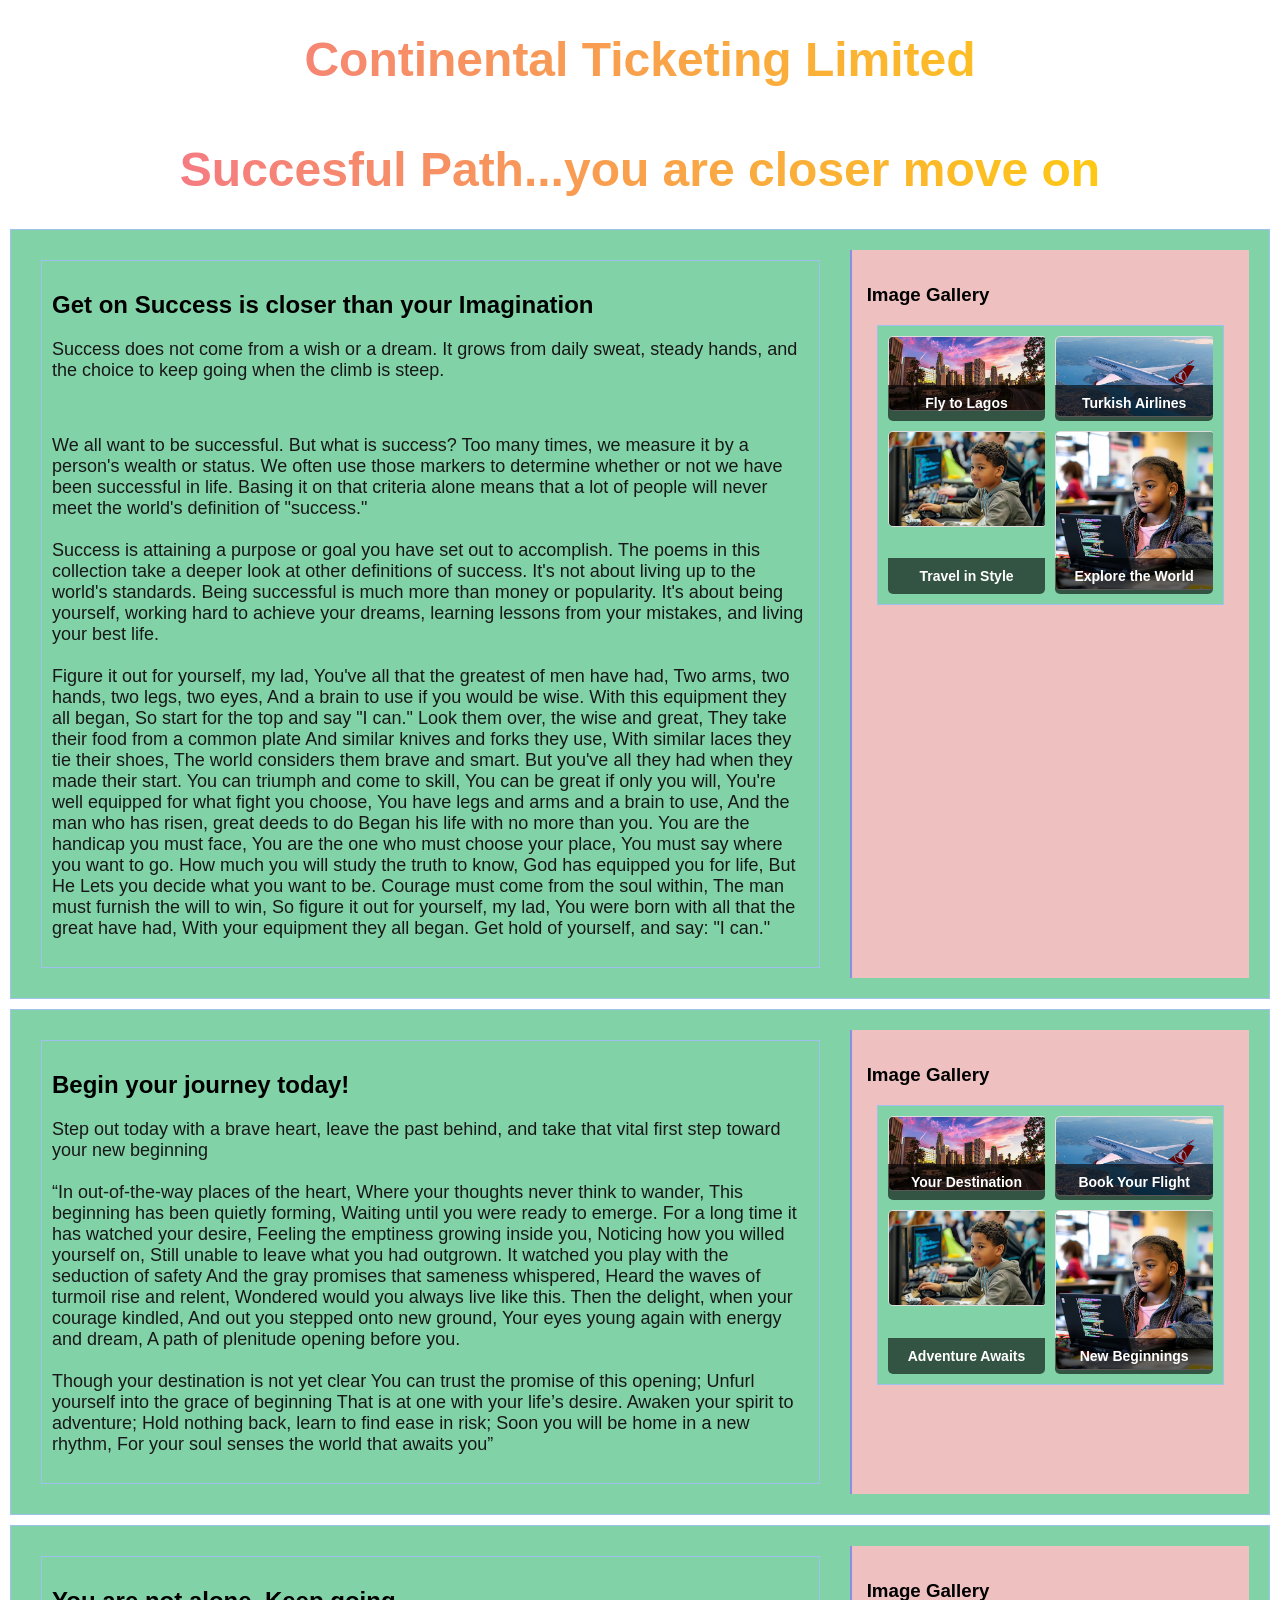
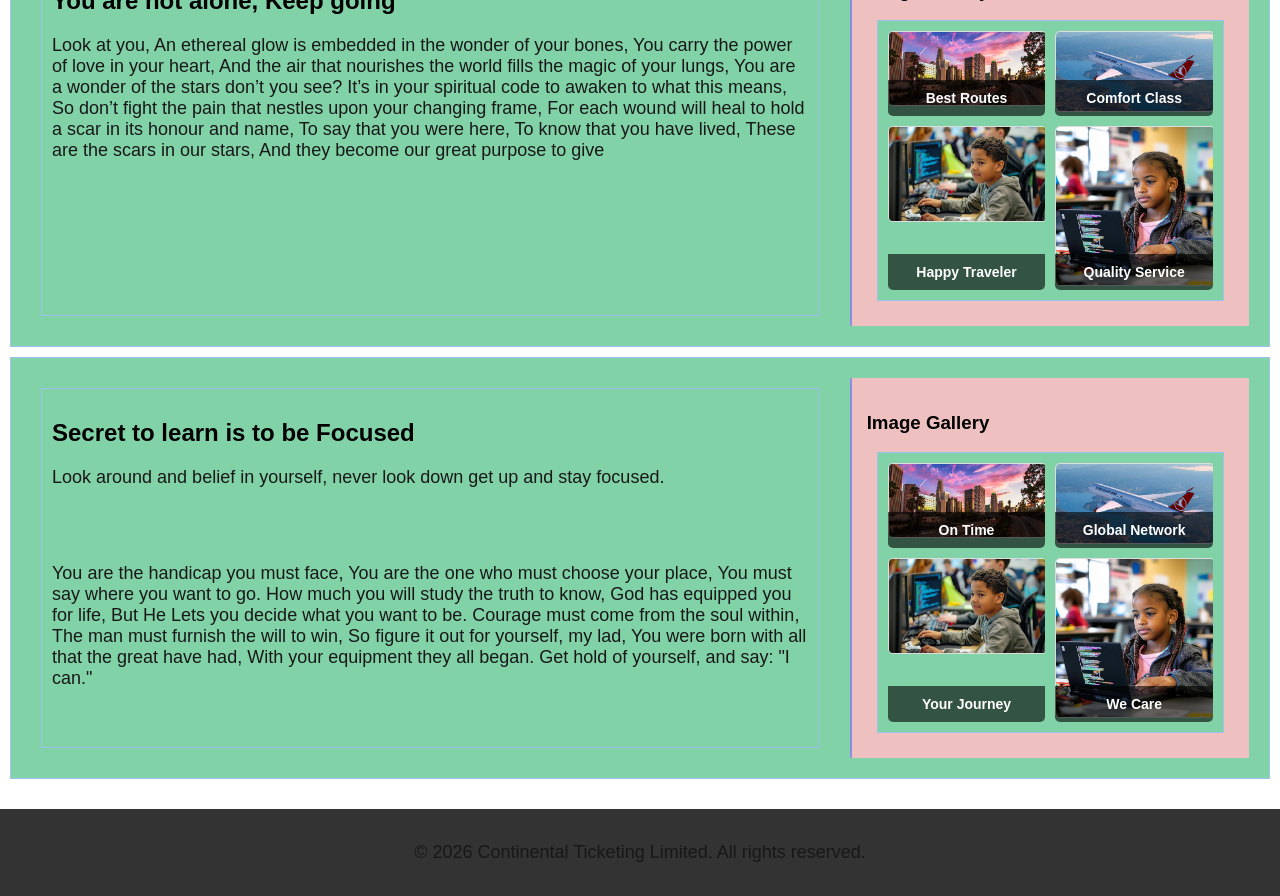
==== index.html @ e53292d2 "initial commit" ====
<!DOCTYPE html>
<html lang="en">
<head>
    <meta charset="UTF-8">
    <meta name="viewport" content="width=device-width, initial-scale=1.0">
    <title>Continental-Nigeria</title>
  <link rel="stylesheet" href="style.css">
  <link rel="stylesheet" href="footer.css">
  
</head>
<body>
    <h1 class="animated-heading">Continental Ticketing Limited<br><br>Succesful Path...you are closer move on</h1>

  <div class="grid-container">
    <!-- Main content area -->
    <div class="main-content">
      <h2>Get on Success is closer than your Imagination</h2>
     <p>Success does not come from a wish or a dream. It grows from daily sweat, steady hands, and the choice to keep going when the climb is steep.</p><br><p>We all want to be successful. But what is success? Too many times, we measure it by a person's wealth or status. We often use those markers to determine whether or not we have been successful in life. Basing it on that criteria alone means that a lot of people will never meet the world's definition of "success."

<br><br>Success is attaining a purpose or goal you have set out to accomplish. The poems in this collection take a deeper look at other definitions of success. It's not about living up to the world's standards. Being successful is much more than money or popularity. It's about being yourself, working hard to achieve your dreams, learning lessons from your mistakes, and living your best life.<br><br> Figure it out for yourself, my lad,
You've all that the greatest of men have had,
Two arms, two hands, two legs, two eyes,
And a brain to use if you would be wise.
With this equipment they all began,
So start for the top and say "I can."

Look them over, the wise and great,
They take their food from a common plate
And similar knives and forks they use,
With similar laces they tie their shoes,
The world considers them brave and smart.
But you've all they had when they made their start.

You can triumph and come to skill,
You can be great if only you will,
You're well equipped for what fight you choose,
You have legs and arms and a brain to use,
And the man who has risen, great deeds to do
Began his life with no more than you.

You are the handicap you must face,
You are the one who must choose your place,
You must say where you want to go.
How much you will study the truth to know,
God has equipped you for life, But He
Lets you decide what you want to be.

Courage must come from the soul within,
The man must furnish the will to win,
So figure it out for yourself, my lad,
You were born with all that the great have had,
With your equipment they all began.
Get hold of yourself, and say: "I can."</p>

    </div>

    <!-- Aside section with images -->
    <aside class="sidebar">
      <h3>Image Gallery</h3>
      <div class="image-grid">
        <div class="image-wrapper">
          <img src="losan.avif" alt="Image 1" class="grid-img">
          <span class="image-caption">Fly to Lagos</span>
        </div>
        <div class="image-wrapper">
          <img src="turkish.avif" alt="Image 2" class="grid-img">
          <span class="image-caption">Turkish Airlines</span>
        </div>
        <div class="image-wrapper">
          <img src="boy.jpg" alt="Image 3" class="grid-img">
          <span class="image-caption">Travel in Style</span>
        </div>
        <div class="image-wrapper">
          <img src="girl.avif" alt="Image 4" class="grid-img">
          <span class="image-caption">Explore the World</span>
        </div>
      </div>
    </aside>
  </div>

  <div class="grid-container">
    <!-- Main content area -->
    <div class="main-content">
      <h2>Begin your journey today!</h2>
     <p>Step out today with a brave heart, leave the past behind, and take that vital first step toward your new beginning<br><br> “In out-of-the-way places of the heart,
Where your thoughts never think to wander,
This beginning has been quietly forming,
Waiting until you were ready to emerge.

For a long time it has watched your desire,
Feeling the emptiness growing inside you,
Noticing how you willed yourself on,
Still unable to leave what you had outgrown.

It watched you play with the seduction of safety
And the gray promises that sameness whispered,
Heard the waves of turmoil rise and relent,
Wondered would you always live like this.

Then the delight, when your courage kindled,
And out you stepped onto new ground,
Your eyes young again with energy and dream,
A path of plenitude opening before you.<br><br>Though your destination is not yet clear
You can trust the promise of this opening;
Unfurl yourself into the grace of beginning
That is at one with your life’s desire.

Awaken your spirit to adventure;
Hold nothing back, learn to find ease in risk;
Soon you will be home in a new rhythm,
For your soul senses the world that awaits you”</p>
    
      </div>

      <!-- Aside section with images -->
    <aside class="sidebar">
      <h3>Image Gallery</h3>
      <div class="image-grid">
        <div class="image-wrapper">
          <img src="losan.avif" alt="Image 1" class="grid-img">
          <span class="image-caption">Your Destination</span>
        </div>
        <div class="image-wrapper">
          <img src="turkish.avif" alt="Image 2" class="grid-img">
          <span class="image-caption">Book Your Flight</span>
        </div>
        <div class="image-wrapper">
          <img src="boy.jpg" alt="Image 3" class="grid-img">
          <span class="image-caption">Adventure Awaits</span>
        </div>
        <div class="image-wrapper">
          <img src="girl.avif" alt="Image 4" class="grid-img">
          <span class="image-caption">New Beginnings</span>
        </div>
      </div>
    </aside>
  </div>

  <div class="grid-container">
    <!-- Main content area -->
    <div class="main-content">
      <h2>You are not alone, Keep going</h2>
     <p>Look at you, 

An ethereal glow is embedded in the wonder of your bones, 

You carry the power of love in your heart,

And the air that nourishes the world fills the magic of your lungs,

You are a wonder of the stars don’t you see? 

It’s in your spiritual code to awaken to what this means,

So don’t fight the pain that nestles upon your changing frame, 

For each wound will heal to hold a scar in its honour and name,

To say that you were here,

To know that you have lived, 

These are the scars in our stars, 

And they become our great purpose to give</p>
    </div>

  <!-- Aside section with images -->
    <aside class="sidebar">
      <h3>Image Gallery</h3>
      <div class="image-grid">
        <div class="image-wrapper">
          <img src="losan.avif" alt="Image 1" class="grid-img">
          <span class="image-caption">Best Routes</span>
        </div>
        <div class="image-wrapper">
          <img src="turkish.avif" alt="Image 2" class="grid-img">
          <span class="image-caption">Comfort Class</span>
        </div>
        <div class="image-wrapper">
          <img src="boy.jpg" alt="Image 3" class="grid-img">
          <span class="image-caption">Happy Traveler</span>
        </div>
        <div class="image-wrapper">
          <img src="girl.avif" alt="Image 4" class="grid-img">
          <span class="image-caption">Quality Service</span>
        </div>
      </div>
    </aside>
  
    </div>

    <div class="grid-container">
    <!-- Main content area -->
    <div class="main-content">
      <h2>Secret to learn is to be Focused</h2>
     <p>Look around and belief in yourself, never look down get up and stay focused.</p><br><p>

<br>


You are the handicap you must face,
You are the one who must choose your place,
You must say where you want to go.
How much you will study the truth to know,
God has equipped you for life, But He
Lets you decide what you want to be.

Courage must come from the soul within,
The man must furnish the will to win,
So figure it out for yourself, my lad,
You were born with all that the great have had,
With your equipment they all began.
Get hold of yourself, and say: "I can."</p>

    </div>

    <!-- Aside section with images -->
    <aside class="sidebar">
      <h3>Image Gallery</h3>
      <div class="image-grid">
        <div class="image-wrapper">
          <img src="losan.avif" alt="Image 1" class="grid-img">
          <span class="image-caption">On Time</span>
        </div>
        <div class="image-wrapper">
          <img src="turkish.avif" alt="Image 2" class="grid-img">
          <span class="image-caption">Global Network</span>
        </div>
        <div class="image-wrapper">
          <img src="boy.jpg" alt="Image 3" class="grid-img">
          <span class="image-caption">Your Journey</span>
        </div>
        <div class="image-wrapper">
          <img src="girl.avif" alt="Image 4" class="grid-img">
          <span class="image-caption">We Care</span>
        </div>
      </div>
    </aside>
  </div>
  
    <footer class="site-footer">
    <p>&copy; 2026 Continental Ticketing Limited. All rights reserved.</p>
  </footer>

</body>
</html>
---- style.css ----
body {
  font-family: Arial, sans-serif;
  margin: 0;
  padding: 0;
}

/* Grid container for page layout */
.grid-container {
  display: grid;
  grid-template-columns: 2fr 1fr; /* main content wider than sidebar */
  gap: 20px;
  padding: 20px;
}

/* Sidebar styling */
.sidebar {
  background-color: #eec0c0;
  padding: 15px;
  border-left: 2px solid #8b8ee6;
}

/* Image grid inside aside */
.image-grid {
  display: grid;
  grid-template-columns: repeat(auto-fill, minmax(120px, 1fr));
  gap: 10px;
}

/* Image class */
.grid-img {
  width: 100%;
  height: auto;
  border-radius: 5px;
  border: 1px solid #ddd;
  transition: transform 0.1s ease;
}

/* Hover effect */
.grid-img:hover {
  transform: scale(1.05);
}

/* Image wrapper for text overlay */
.image-wrapper {
  position: relative;
  display: block;
  margin: 0;
  padding: 0;
  border: none;
  background: none;
  overflow: hidden;
}

/* Text overlay on top of image */
.image-caption {
  position: absolute;
  bottom: 0;
  left: 0;
  right: 0;
  background-color: rgba(0, 0, 0, 0.6);
  color: #fff;
  padding: 10px;
  text-align: center;
  font-size: 14px;
  font-weight: bold;
  border-radius: 0 0 5px 5px;
  transition: background-color 0.3s ease;
}

/* Enhance overlay on hover */
.image-wrapper:hover .image-caption {
  background-color: rgba(0, 0, 0, 0.85);
}

.animated-heading {
  font-size: 3rem;
  text-align: center;
  background: linear-gradient(90deg, #f36c97, #ffd700, #4ecdc4, #f36c97);
  background-size: 300% 100%;
  -webkit-background-clip: text;
  background-clip: text;
  -webkit-text-fill-color: transparent;
  color: transparent;
  animation: rainbowFlow 4s linear infinite, fadeInMove 3s ease-in-out infinite alternate, bounce 2s ease-in-out infinite;
  transition: text-shadow 0.3s ease;
  cursor: pointer;
  text-shadow: none;
}

/* Hover effect on header */
.animated-heading:hover {
  animation: rainbowFlow 2s linear infinite, headerPulse 1s ease-in-out infinite alternate;
  filter: drop-shadow(0 0 20px rgba(243, 108, 151, 0.8));
}

@keyframes fadeInMove {
  0% {
    opacity: 0.3;
    transform: translateY(-20px);
  }
  50% {
    opacity: 1;
    transform: translateY(0);
  }
  100% {
    opacity: 0.8;
    transform: translateY(20px);
  }
}

/* Rainbow gradient flowing animation */
@keyframes rainbowFlow {
  0% {
    background-position: 0% 50%;
  }
  100% {
    background-position: 300% 50%;
  }
}

/* Gentle bouncing animation */
@keyframes bounce {
  0%, 100% {
    transform: translateY(0);
  }
  50% {
    transform: translateY(-10px);
  }
}

/* Pulse animation triggered on hover */
@keyframes headerPulse {
  0% {
    transform: scale(1);
    letter-spacing: normal;
  }
  100% {
    transform: scale(1.1);
    letter-spacing: 6px;
  }
}

p{
  font-size: large;
  font-family: Arial, sans-serif;
    color: #181819;
}

div {
  margin: 10px;
  padding: 10px;
  background-color: #82d2a8;
  border: 1px solid rgb(160, 193, 237);
  }
---- footer.css ----
/* Footer styling */
.site-footer {
  background-color: #333;
  color: #ffffff;
  text-align: center;
  padding: 15px;
  margin-top: 30px; /* adds space above footer */
}

/* Ensure footer is NOT fixed */
.site-footer {
  position: static; /* default, ensures it flows naturally */
}
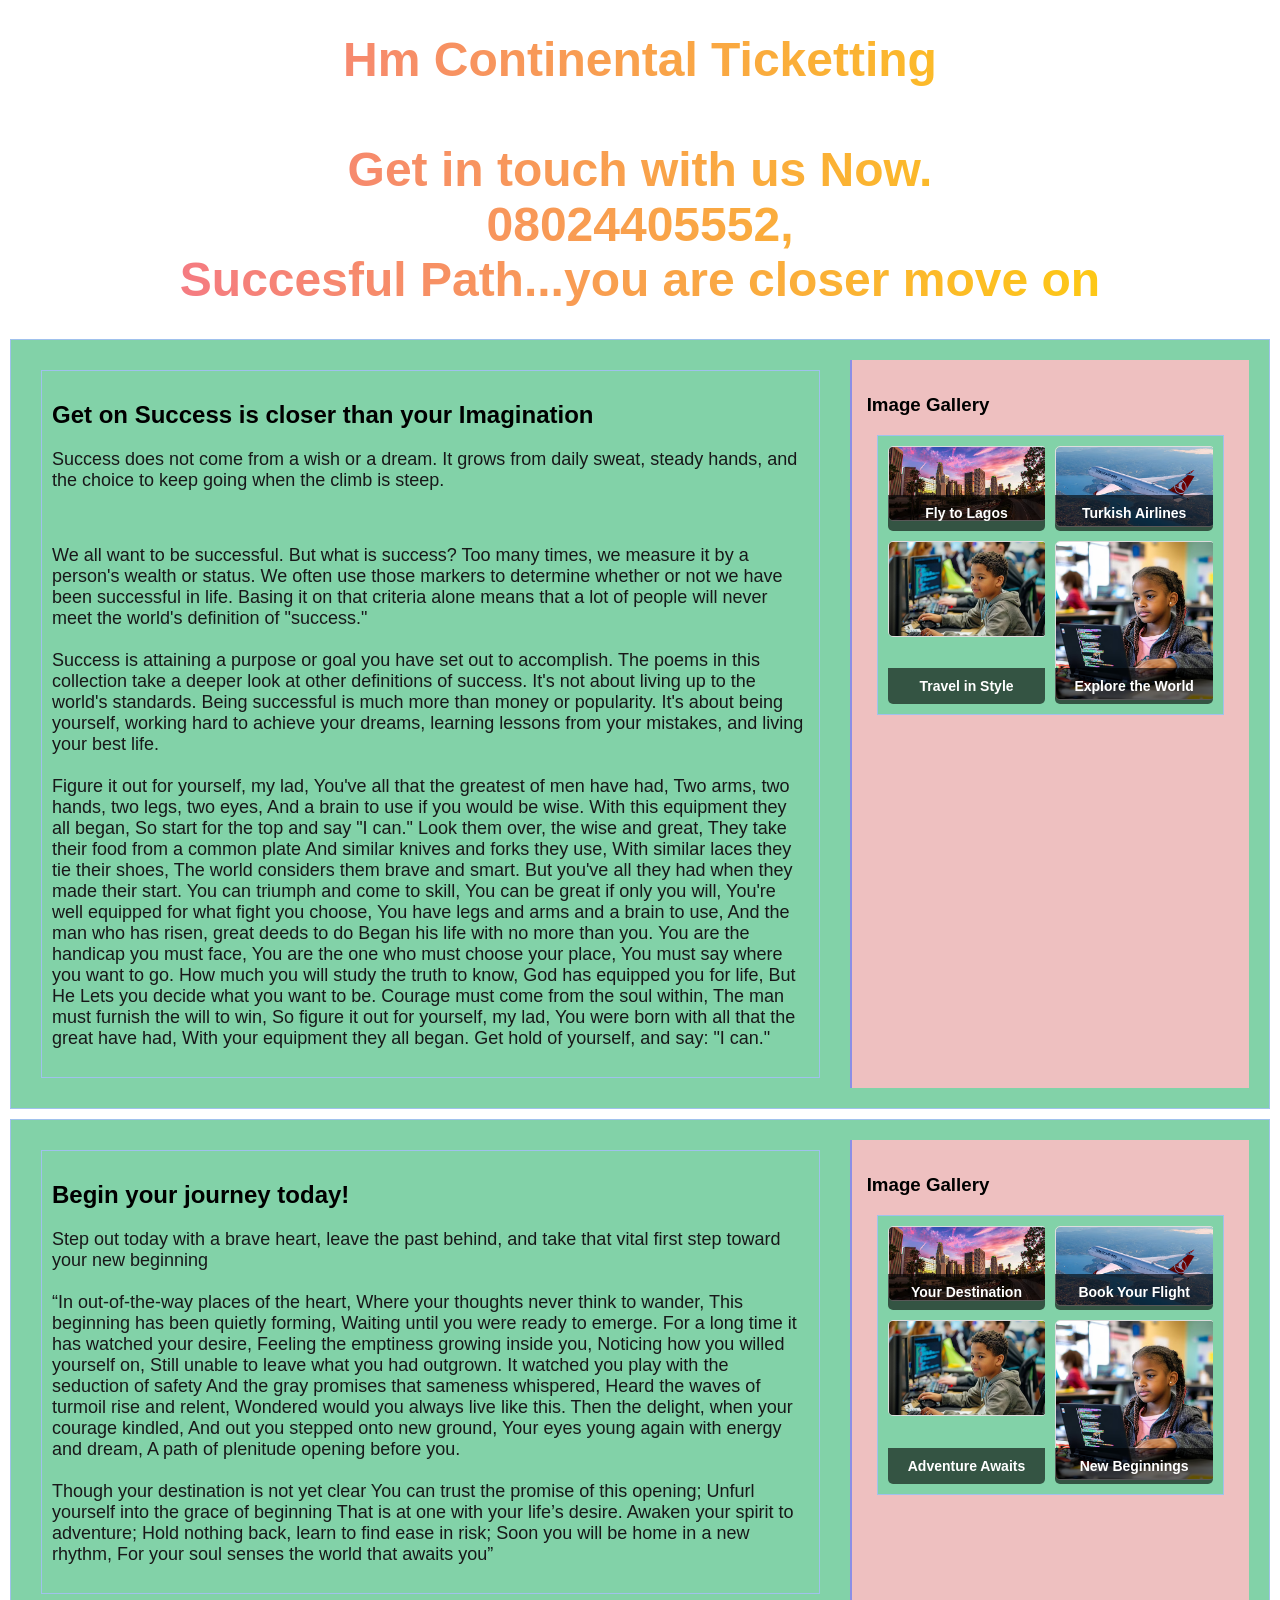
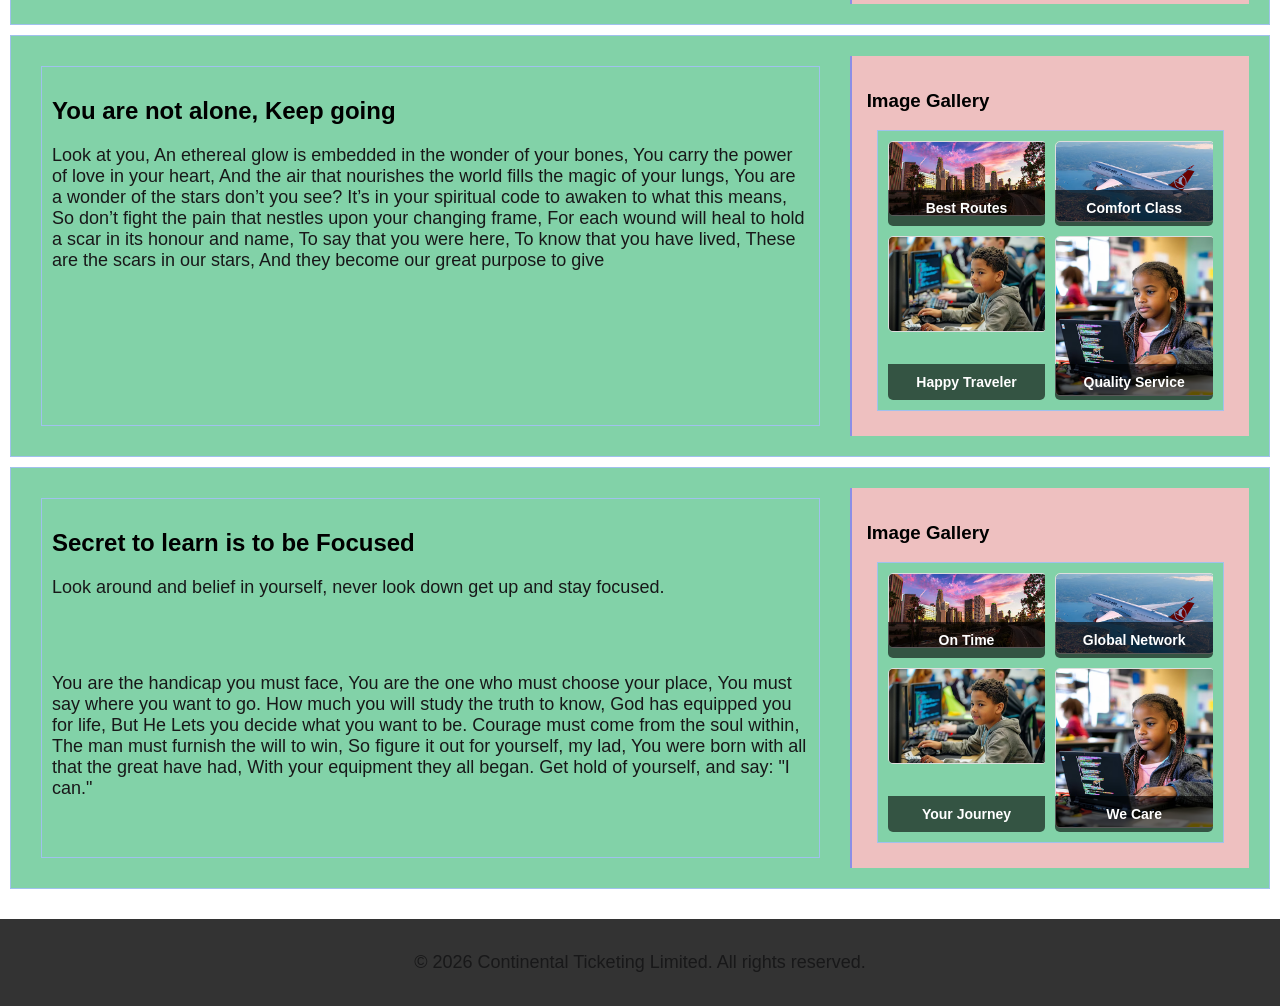
==== commit e82f58ea: "Update heading text in index.html" ====
--- a/index.html
+++ b/index.html
@@ -9,7 +9,7 @@
   
 </head>
 <body>
-    <h1 class="animated-heading">Continental Ticketing Limited<br><br>Succesful Path...you are closer move on</h1>
+    <h1 class="animated-heading">Hm Continental Ticketting<br><br>Get in touch with us Now. <br>08024405552,<br>Succesful Path...you are closer move on</h1>
 
   <div class="grid-container">
     <!-- Main content area -->
@@ -244,4 +244,4 @@
   </footer>
 
 </body>
-</html>+</html>
